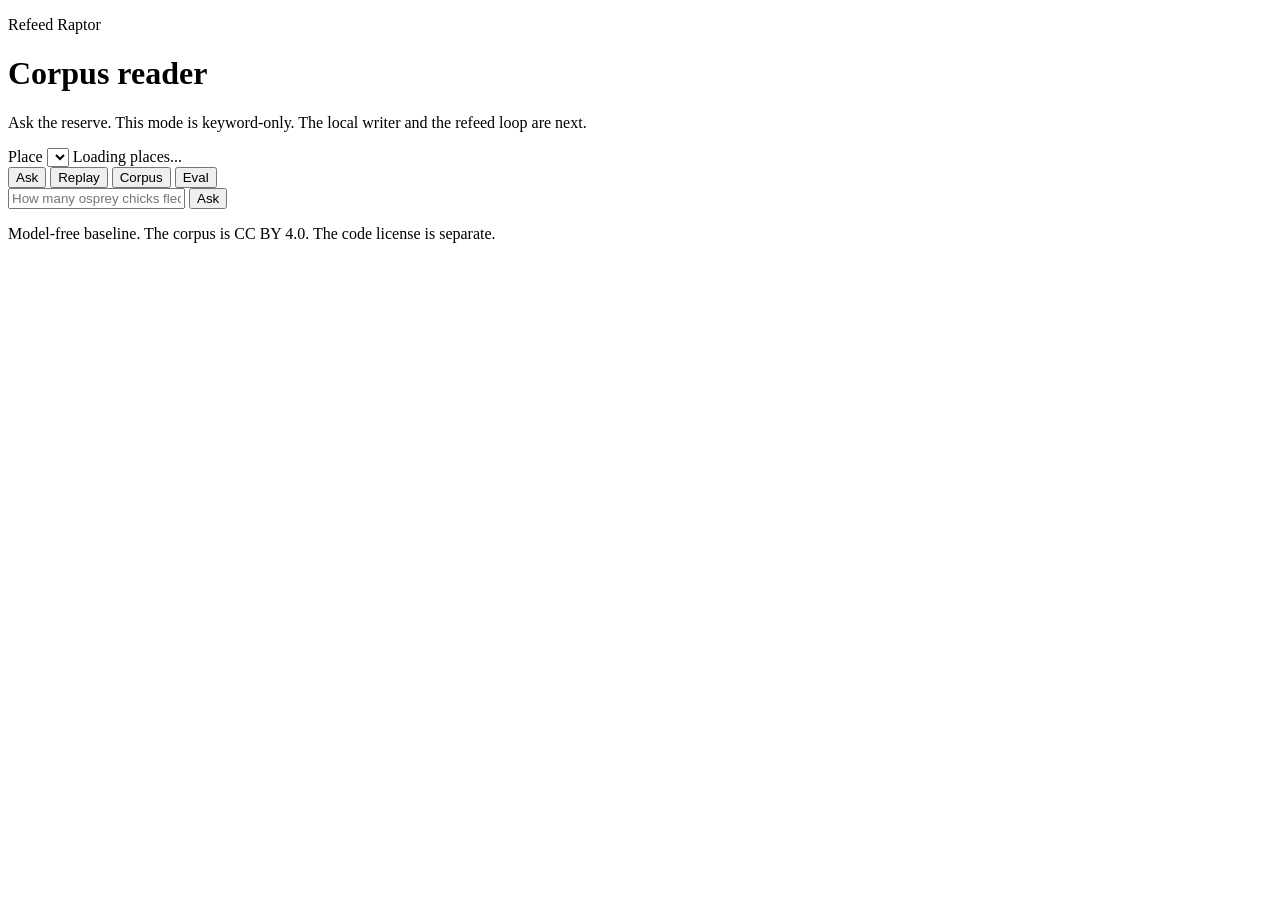
==== src/rptr/static/index.html @ 6cf3d747 "feat(app): add fastapi reader and static ui" ====
<!doctype html>
<html lang="en">
<head>
  <meta charset="utf-8">
  <meta name="viewport" content="width=device-width, initial-scale=1">
  <title>Refeed Raptor - corpus reader</title>
  <meta name="description" content="A model-free reader for the Refeed Raptor corpus.">
  <link rel="stylesheet" href="/static/style.css">
</head>
<body>
<div class="shell">
  <header class="masthead">
    <p class="eyebrow">Refeed Raptor</p>
    <h1>Corpus reader</h1>
    <p class="lede">Ask the reserve. This mode is keyword-only. The local writer and the refeed loop are next.</p>
  </header>

  <section class="place-bar">
    <label for="place">Place</label>
    <select id="place"></select>
    <span id="stats" class="stats">Loading places...</span>
  </section>

  <nav class="tabs" aria-label="Reader sections">
    <button class="tab active" data-tab="ask" type="button">Ask</button>
    <button class="tab" data-tab="replay" type="button">Replay</button>
    <button class="tab" data-tab="corpus" type="button">Corpus</button>
    <button class="tab" data-tab="eval" type="button">Eval</button>
  </nav>

  <main>
    <section id="tab-ask" class="panel">
      <form id="ask-form" class="ask-form">
        <input id="question" type="text" placeholder="How many osprey chicks fledged in 2025?" autocomplete="off" aria-label="Question">
        <button type="submit">Ask</button>
      </form>
      <div id="starter" class="chips"></div>
      <div id="answer" class="answer" hidden></div>
      <div id="results" class="results"></div>
    </section>

    <section id="tab-replay" class="panel" hidden>
      <div class="replay-head">
        <button id="replay-prev" type="button" disabled>Previous</button>
        <span id="replay-label" class="replay-label">Turn 1</span>
        <button id="replay-next" type="button">Next</button>
      </div>
      <div id="replay-body"></div>
    </section>

    <section id="tab-corpus" class="panel" hidden>
      <div class="corpus-layout">
        <ul id="doc-list" class="doc-list"></ul>
        <article id="doc-body" class="doc-body">
          <p>Select a document.</p>
        </article>
      </div>
    </section>

    <section id="tab-eval" class="panel" hidden>
      <p>Run the keyword baseline on the eval questions. This is the comparison floor, not the RAPTOR score.</p>
      <button id="run-eval" type="button">Run keyword baseline</button>
      <div id="eval-summary" class="answer" hidden></div>
      <div id="eval-table" class="table-wrap"></div>
    </section>
  </main>

  <footer class="footer">
    <p>Model-free baseline. The corpus is CC BY 4.0. The code license is separate.</p>
  </footer>
</div>
<script src="/static/app.js"></script>
</body>
</html>
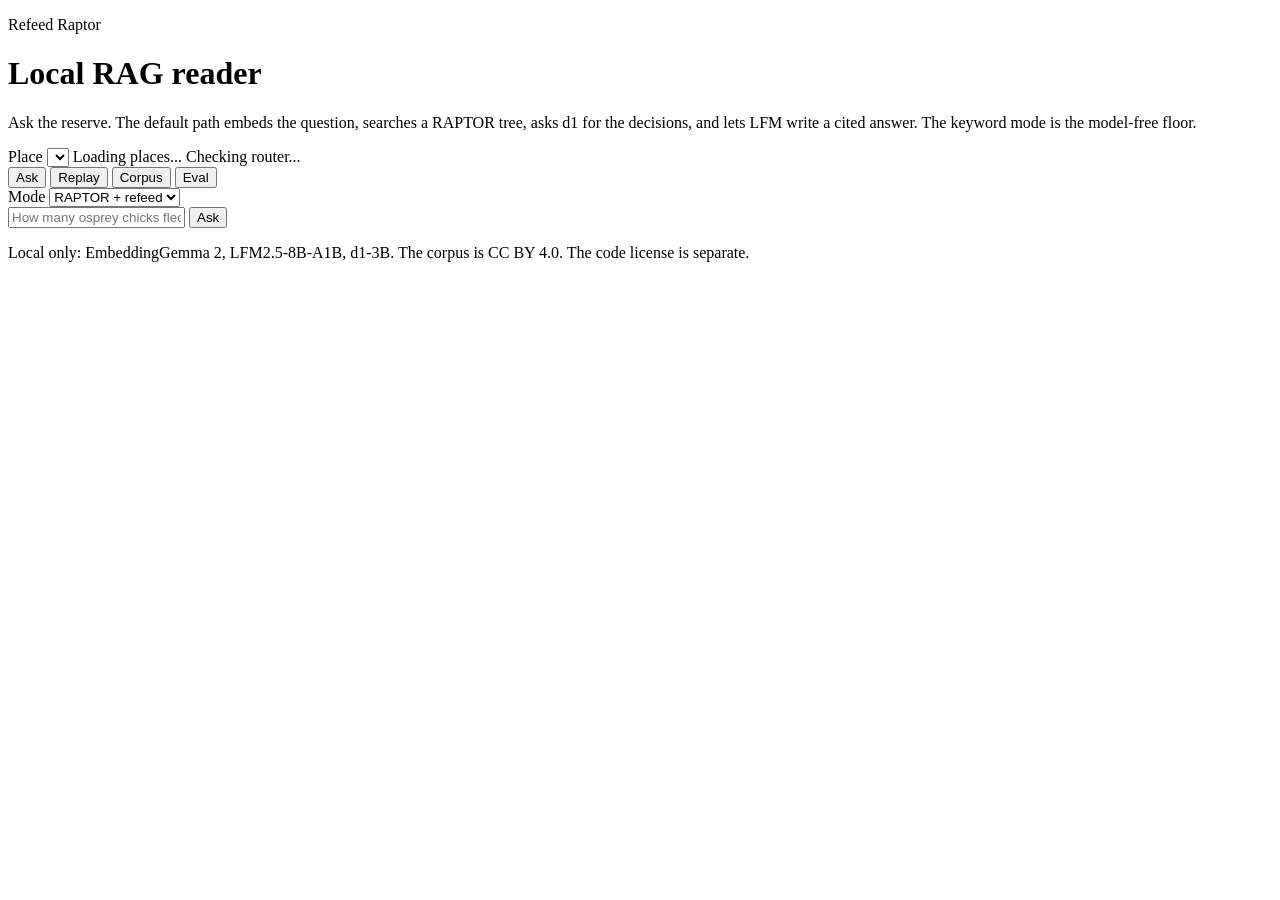
==== commit c6008cbc: "feat(web): add live RAPTOR, recorded replay, and trace UI" ====
--- a/src/rptr/static/index.html
+++ b/src/rptr/static/index.html
@@ -3,22 +3,24 @@
 <head>
   <meta charset="utf-8">
   <meta name="viewport" content="width=device-width, initial-scale=1">
-  <title>Refeed Raptor - corpus reader</title>
-  <meta name="description" content="A model-free reader for the Refeed Raptor corpus.">
+  <title>Refeed Raptor - local RAG reader</title>
+  <meta name="description" content="A local RAG lab with a RAPTOR tree, d1 decisions, and an LFM writer.">
+  <link rel="icon" href="/static/favicon.svg" type="image/svg+xml">
   <link rel="stylesheet" href="/static/style.css">
 </head>
 <body>
 <div class="shell">
   <header class="masthead">
     <p class="eyebrow">Refeed Raptor</p>
-    <h1>Corpus reader</h1>
-    <p class="lede">Ask the reserve. This mode is keyword-only. The local writer and the refeed loop are next.</p>
+    <h1>Local RAG reader</h1>
+    <p class="lede">Ask the reserve. The default path embeds the question, searches a RAPTOR tree, asks d1 for the decisions, and lets LFM write a cited answer. The keyword mode is the model-free floor.</p>
   </header>
 
   <section class="place-bar">
     <label for="place">Place</label>
     <select id="place"></select>
     <span id="stats" class="stats">Loading places...</span>
+    <span id="health" class="health">Checking router...</span>
   </section>
 
   <nav class="tabs" aria-label="Reader sections">
@@ -30,6 +32,14 @@
 
   <main>
     <section id="tab-ask" class="panel">
+      <div class="mode-bar">
+        <label for="ask-mode">Mode</label>
+        <select id="ask-mode">
+          <option value="raptor">RAPTOR + refeed</option>
+          <option value="keyword">Keyword baseline</option>
+        </select>
+        <span id="ask-mode-note" class="stats"></span>
+      </div>
       <form id="ask-form" class="ask-form">
         <input id="question" type="text" placeholder="How many osprey chicks fledged in 2025?" autocomplete="off" aria-label="Question">
         <button type="submit">Ask</button>
@@ -37,6 +47,7 @@
       <div id="starter" class="chips"></div>
       <div id="answer" class="answer" hidden></div>
       <div id="results" class="results"></div>
+      <div id="trace" class="trace"></div>
     </section>
 
     <section id="tab-replay" class="panel" hidden>
@@ -44,6 +55,12 @@
         <button id="replay-prev" type="button" disabled>Previous</button>
         <span id="replay-label" class="replay-label">Turn 1</span>
         <button id="replay-next" type="button">Next</button>
+        <label for="replay-mode" class="replay-mode-label">Mode</label>
+        <select id="replay-mode">
+          <option value="recorded">Recorded run</option>
+          <option value="raptor">RAPTOR + refeed (live)</option>
+          <option value="keyword">Keyword baseline</option>
+        </select>
       </div>
       <div id="replay-body"></div>
     </section>
@@ -58,15 +75,18 @@
     </section>
 
     <section id="tab-eval" class="panel" hidden>
-      <p>Run the keyword baseline on the eval questions. This is the comparison floor, not the RAPTOR score.</p>
-      <button id="run-eval" type="button">Run keyword baseline</button>
+      <p>Run the same 50 questions through the keyword floor and the RAPTOR retriever. Recall counts a summary node when one of its source documents is gold.</p>
+      <div class="eval-actions">
+        <button id="run-eval" type="button">Run keyword baseline</button>
+        <button id="run-eval-raptor" type="button">Run RAPTOR retrieval</button>
+      </div>
       <div id="eval-summary" class="answer" hidden></div>
       <div id="eval-table" class="table-wrap"></div>
     </section>
   </main>
 
   <footer class="footer">
-    <p>Model-free baseline. The corpus is CC BY 4.0. The code license is separate.</p>
+    <p>Local only: EmbeddingGemma 2, LFM2.5-8B-A1B, d1-3B. The corpus is CC BY 4.0. The code license is separate.</p>
   </footer>
 </div>
 <script src="/static/app.js"></script>
